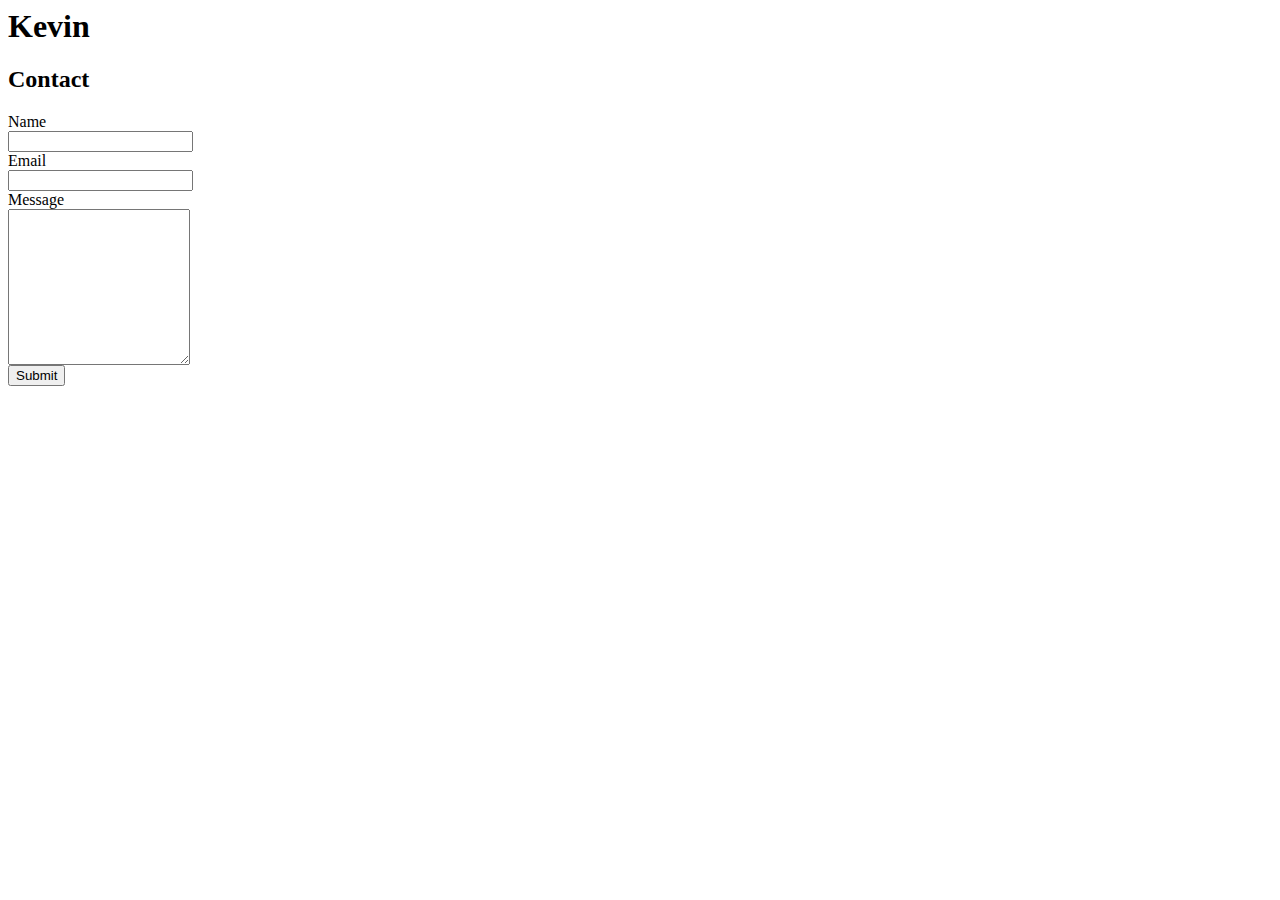
==== contact.html @ e87b9d35 "updated html for index and contact files" ====
<!DOCTYPE <!DOCTYPE html>
<html>
<head>
    <meta charset="utf-8">
    <meta http-equiv="X-UA-Compatible" content="IE=edge">
    <title>Contact</title>
    <meta name="viewport" content="width=device-width, initial-scale=1">
    <link rel="stylesheet" type="text/css" media="screen" href="main.css">
    <script src="main.js"></script>
</head>
<body>
    <h1>Kevin</h1>
    <h2>Contact</h2>
    <form>
        Name<br>
        <input type="text" name="name">
        <br>
        Email<br>
        <input type="text" name="email">
        <br>
        Message<br>
        <textarea name="message" rows="10">
            </textarea>
            <br>
            <input type="submit">
    </form>
    
</body>
</html>
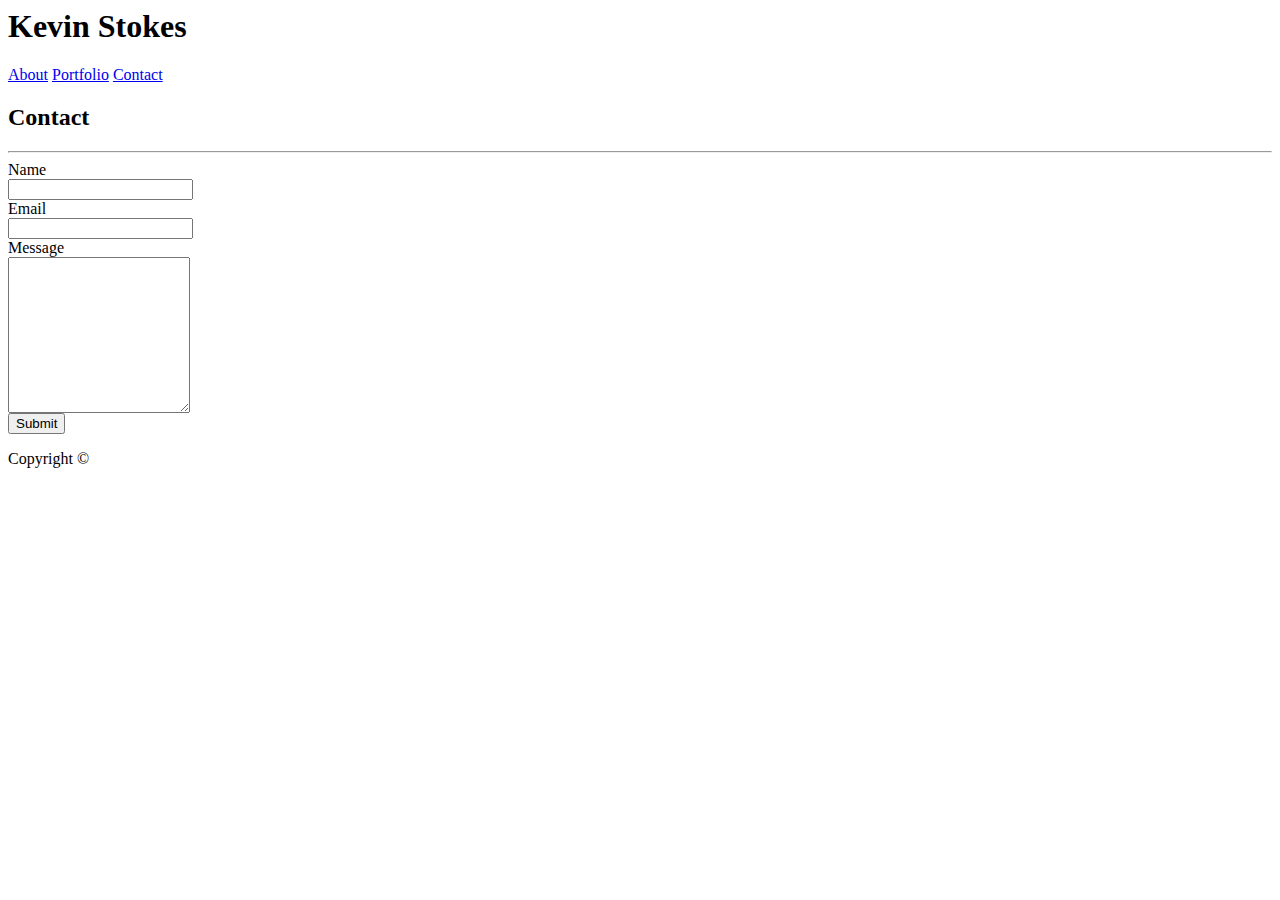
==== commit 706d07ce: "Updated all 3 HTML files" ====
--- a/contact.html
+++ b/contact.html
@@ -7,10 +7,19 @@
     <meta name="viewport" content="width=device-width, initial-scale=1">
     <link rel="stylesheet" type="text/css" media="screen" href="main.css">
     <script src="main.js"></script>
+    <div class=topnav>
+            <h1>Kevin Stokes</h1>
+            <a href="#About">About</a>
+            <a href="#Portfolio">Portfolio</a>
+            <a href="#Contact">Contact</a>
+        </div>
 </head>
+
 <body>
-    <h1>Kevin</h1>
     <h2>Contact</h2>
+
+    <hr>
+
     <form>
         Name<br>
         <input type="text" name="name">
@@ -24,6 +33,8 @@
             <br>
             <input type="submit">
     </form>
+
+    <footer>Copyright ©</footer>
     
 </body>
 </html>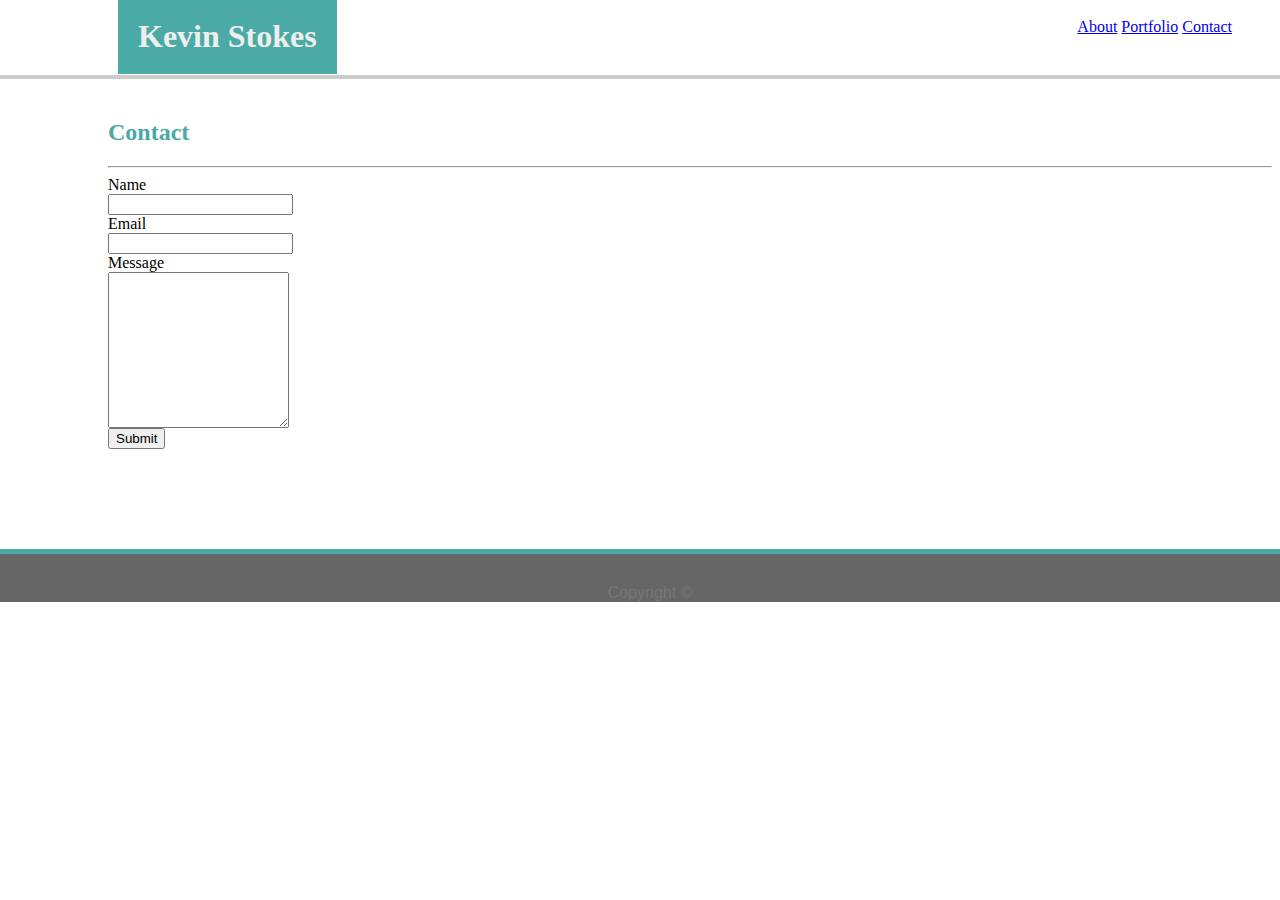
==== commit e57533cc: "updated index and css for contact page" ====
--- a/contact.html
+++ b/contact.html
@@ -5,22 +5,29 @@
     <meta http-equiv="X-UA-Compatible" content="IE=edge">
     <title>Contact</title>
     <meta name="viewport" content="width=device-width, initial-scale=1">
-    <link rel="stylesheet" type="text/css" media="screen" href="main.css">
+    <link rel="stylesheet" type="text/css" media="screen" href="assets/css/style.css">
     <script src="main.js"></script>
-    <div class=topnav>
-            <h1>Kevin Stokes</h1>
-            <a href="#About">About</a>
-            <a href="#Portfolio">Portfolio</a>
-            <a href="#Contact">Contact</a>
-        </div>
 </head>
 
+<div class="topnav">
+        
+    <h1>Kevin Stokes</h1>
+    <div class="toprightnav">
+        <a href="/about.html">About</a>
+        <a href="/portfolio.html">Portfolio</a>
+        <a href="/contact.html">Contact</a>
+    </div>
+</div>
+
 <body>
+
+<div class="contactform">
+    
     <h2>Contact</h2>
 
     <hr>
-
-    <form>
+    
+    <form id="contact-form">
         Name<br>
         <input type="text" name="name">
         <br>
@@ -34,6 +41,8 @@
             <input type="submit">
     </form>
 
+</div>
+
     <footer>Copyright ©</footer>
     
 </body>
--- a/assets/css/style.css
+++ b/assets/css/style.css
@@ -0,0 +1,75 @@
+.topnav {
+    background-color: #ffffff;
+    border-bottom: 4px solid #ccc;
+    padding: 20px;
+    width: 100%;
+    margin-top: -10px;
+    margin-left: -10px;
+}
+
+body {
+    background-image: url("http://i63.tinypic.com/2iw1ump.png")
+}
+
+h1 {
+    color: #eee;
+    background-color: #4aaaa5;
+    font-family: 'Georgia', Times, Times New Roman, serif;
+    margin-left: 100px;
+    padding-top: 20px;
+    padding-bottom: 20px;
+    padding-right: 20px;
+    padding-left: 20px;
+    display: inline;
+}
+
+h2 {
+    color: #4aaaa5;
+    margin-top: 20px;
+    padding-top: 20px;
+}
+
+.toprightnav {
+    float: right;
+    padding-right: 50px;
+    color: white;
+    font-family: 'Georgia', Times, Times New Roman, serif;
+}
+
+#bio-pic {
+    float: left;
+    padding-right: 20px;
+    padding-top: 12px;
+    padding-bottom: 20px;
+}
+
+#body-content {
+    width: 970px;
+    margin: auto;
+    clear: both;
+    background-color: white;
+    padding-right: 30px;
+    margin-top: 30px;
+    padding-bottom: 30px;
+    padding-left: 30px;
+    font-family: 'Arial', 'Helvetica Neue', Helvetica, sans-serif;
+    color: #777;
+}
+
+footer {
+    background-color: #666666;
+    color: #777;
+    text-align: center;
+    font-family: 'Arial', 'Helvetica Neue', Helvetica, sans-serif;
+    padding-top: 30px;
+    margin-left: -10px;
+    margin-right: -30px;
+    margin-top: 100px;
+    margin-bottom: 0px;
+    border-top: 5px solid #4aaaa5;
+}
+
+.contactform {
+    background-color: white;
+    margin-left: 100px;
+}